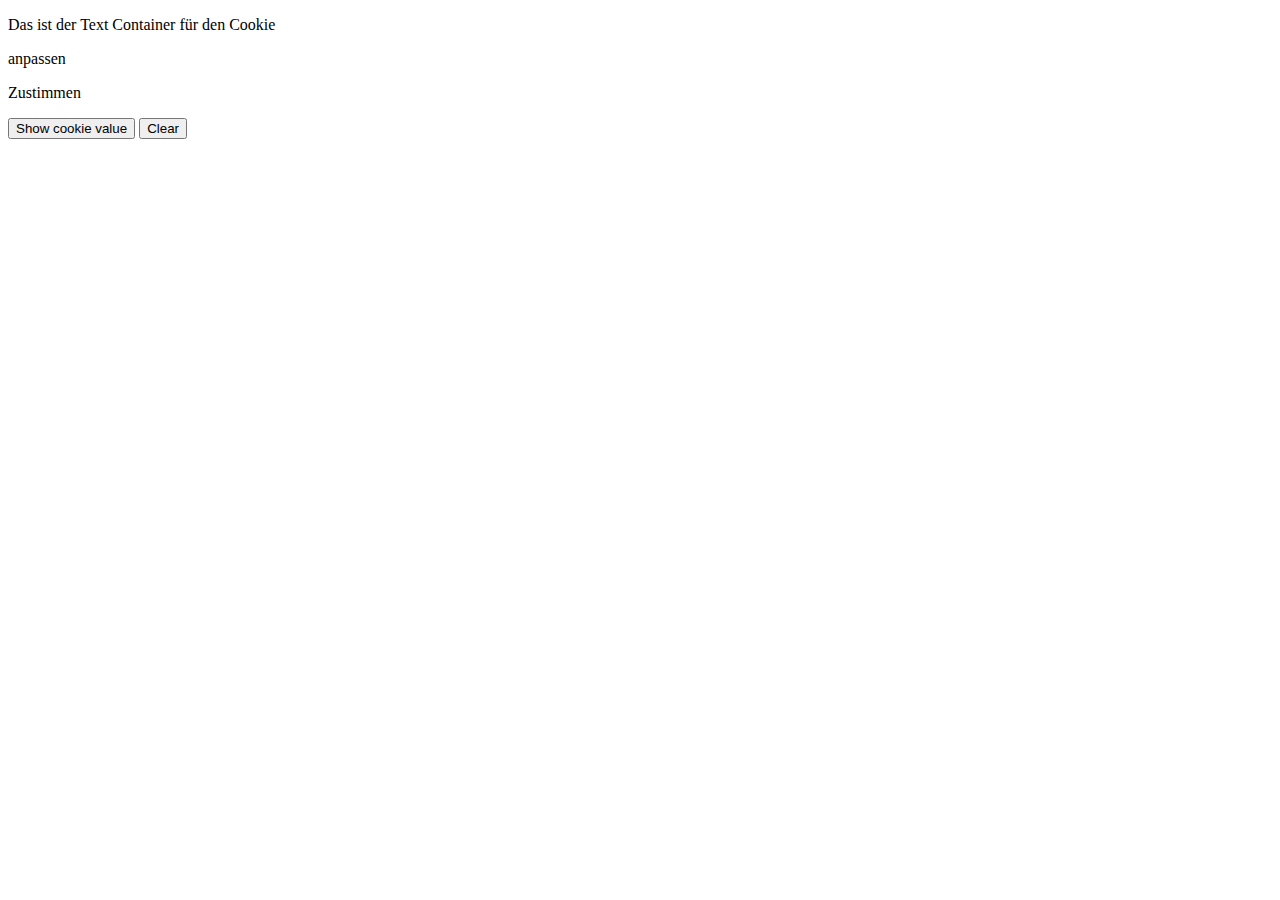
==== index.html @ 82d14cd6 "anpassen" ====
<!doctype html>
<html>
<head>
<meta charset="utf-8">
<meta name="viewport" content="width=device-width, initial-scale=1">
<title>Lukas Lehmann - Hochzeitsfotograf Schwarzwald</title>


<style>
   @import url("style.css") screen;
   </style>
		


	<!-- Facebook Pixel Code -->
<!-- <script>
  !function(f,b,e,v,n,t,s)
  {if(f.fbq)return;n=f.fbq=function(){n.callMethod?
  n.callMethod.apply(n,arguments):n.queue.push(arguments)};
  if(!f._fbq)f._fbq=n;n.push=n;n.loaded=!0;n.version='2.0';
  n.queue=[];t=b.createElement(e);t.async=!0;
  t.src=v;s=b.getElementsByTagName(e)[0];
  s.parentNode.insertBefore(t,s)}(window, document,'script',
  'https://connect.facebook.net/en_US/fbevents.js');
  fbq('init', '589544735010993');
  fbq('track', 'PageView');
</script>
<noscript><img height="1" width="1" style="display:none"
  src="https://www.facebook.com/tr?id=589544735010993&ev=PageView&noscript=1"
/></noscript>
<!-- End Facebook Pixel Code -->
	
	</head>
	<body>
	
	<div class="cookie-container active" id="container">
		
		<p class="cookie-text">Das ist der Text Container für den Cookie</p>
		<p class="btn-anpassen" onClick="funanpassen">anpassen</p>
		<p class="btn-zustimmen" onClick="funzustimmen()">Zustimmen</p>
		
		
		</div>
		
		<button onclick="showCookieValue()">Show cookie value</button>

<button onclick="clearOutputCookieValue()">
  Clear
</button>

<div>
  <code id="cookie-value"></code>
</div>
		
	
	
	</body>
	<script type="text/javascript" src="function.js"></script>
	
</html>
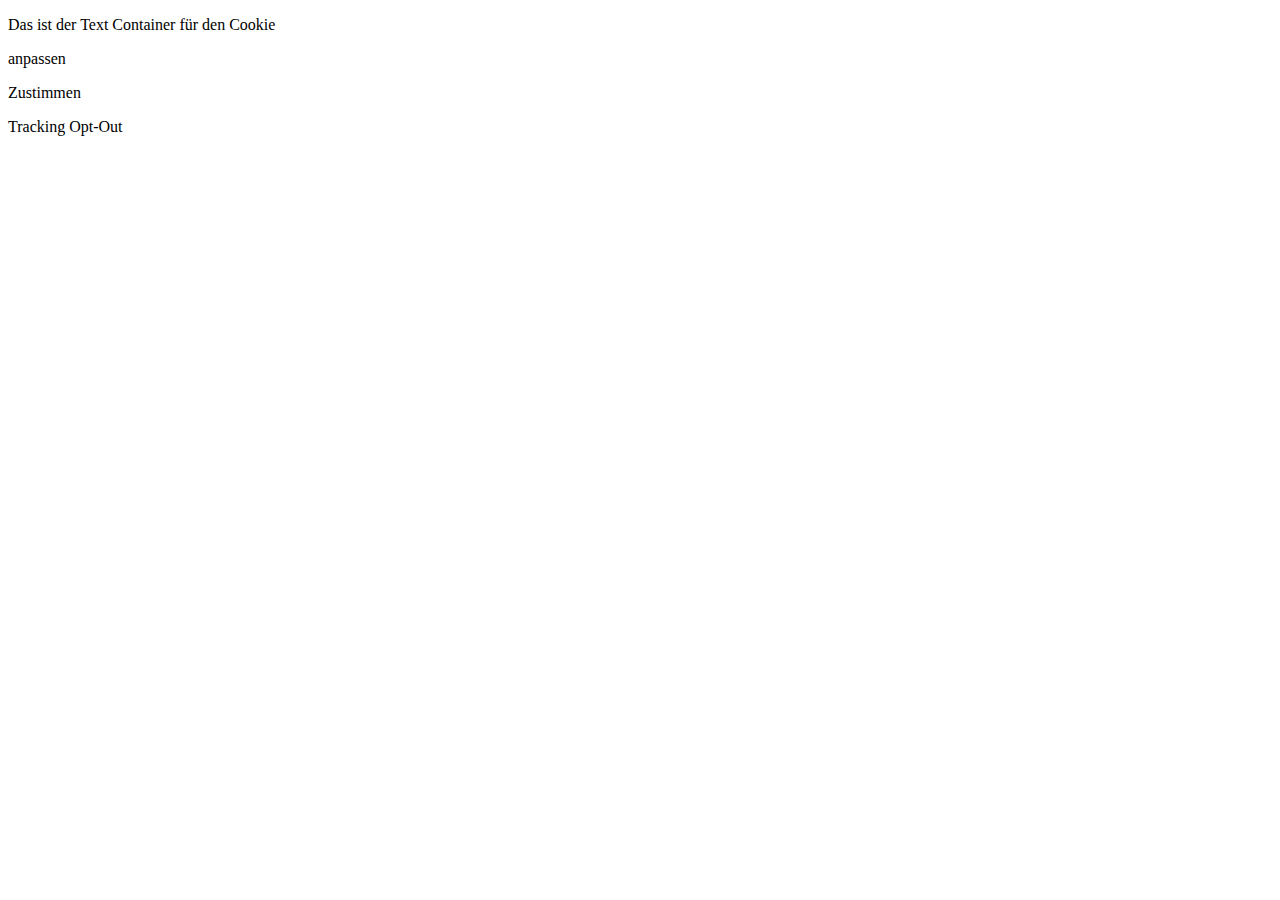
==== commit f64d21ed: "delete cookie" ====
--- a/index.html
+++ b/index.html
@@ -12,45 +12,25 @@
 		
 
 
-	<!-- Facebook Pixel Code -->
-<!-- <script>
-  !function(f,b,e,v,n,t,s)
-  {if(f.fbq)return;n=f.fbq=function(){n.callMethod?
-  n.callMethod.apply(n,arguments):n.queue.push(arguments)};
-  if(!f._fbq)f._fbq=n;n.push=n;n.loaded=!0;n.version='2.0';
-  n.queue=[];t=b.createElement(e);t.async=!0;
-  t.src=v;s=b.getElementsByTagName(e)[0];
-  s.parentNode.insertBefore(t,s)}(window, document,'script',
-  'https://connect.facebook.net/en_US/fbevents.js');
-  fbq('init', '589544735010993');
-  fbq('track', 'PageView');
-</script>
-<noscript><img height="1" width="1" style="display:none"
-  src="https://www.facebook.com/tr?id=589544735010993&ev=PageView&noscript=1"
-/></noscript>
-<!-- End Facebook Pixel Code -->
 	
+	<noscript>
+  <img height="1" width="1" style="display:none" 
+       src="https://www.facebook.com/tr?id=589544735010993&ev=PageView&noscript=1"/>
+</noscript>
 	</head>
 	<body>
 	
 	<div class="cookie-container active" id="container">
 		
 		<p class="cookie-text">Das ist der Text Container für den Cookie</p>
-		<p class="btn-anpassen" onClick="funanpassen">anpassen</p>
+		<p class="btn-anpassen" onClick="funanpassen()">anpassen</p>
 		<p class="btn-zustimmen" onClick="funzustimmen()">Zustimmen</p>
 		
 		
 		</div>
 		
-		<button onclick="showCookieValue()">Show cookie value</button>
-
-<button onclick="clearOutputCookieValue()">
-  Clear
-</button>
-
-<div>
-  <code id="cookie-value"></code>
-</div>
+	<p class="btn-opt-out" onClick="deletecookie()">Tracking Opt-Out</p>
+		
 		
 	
 	
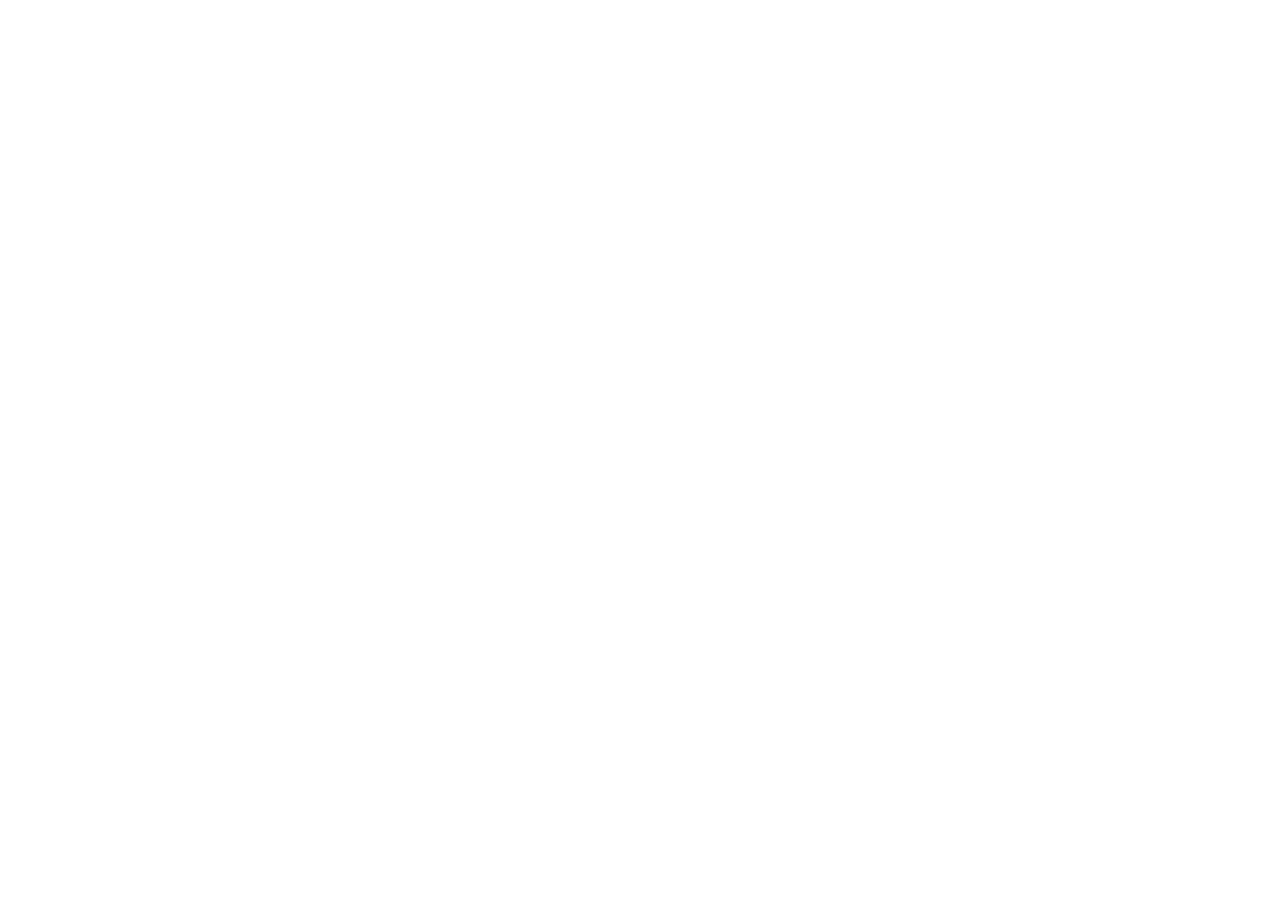
==== commit 9929db5c: "google ana" ====
--- a/index.html
+++ b/index.html
@@ -14,9 +14,7 @@
 
 	
 	<noscript>
-  <img height="1" width="1" style="display:none" 
-       src="https://www.facebook.com/tr?id=589544735010993&ev=PageView&noscript=1"/>
-</noscript>
+
 	</head>
 	<body>
 	
@@ -29,7 +27,7 @@
 		
 		</div>
 		
-	<p class="btn-opt-out" onClick="deletecookie()">Tracking Opt-Out</p>
+	<p class="btn-zustimmen" onClick="deletecookie()">Tracking Opt-Out</p>
 		
 		
 	
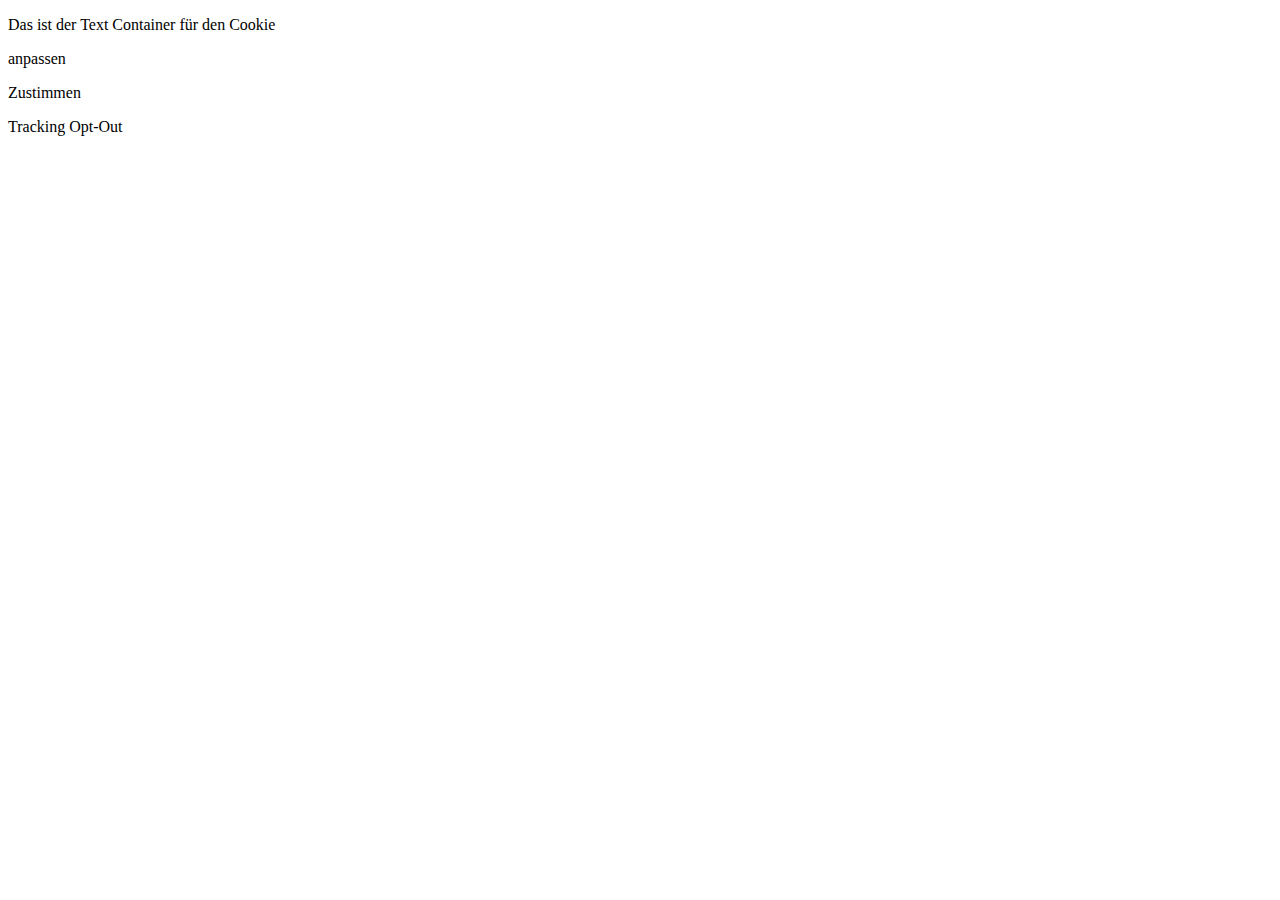
==== commit a36a6ced: "Update index.html" ====
--- a/index.html
+++ b/index.html
@@ -13,7 +13,7 @@
 
 
 	
-	<noscript>
+	
 
 	</head>
 	<body>
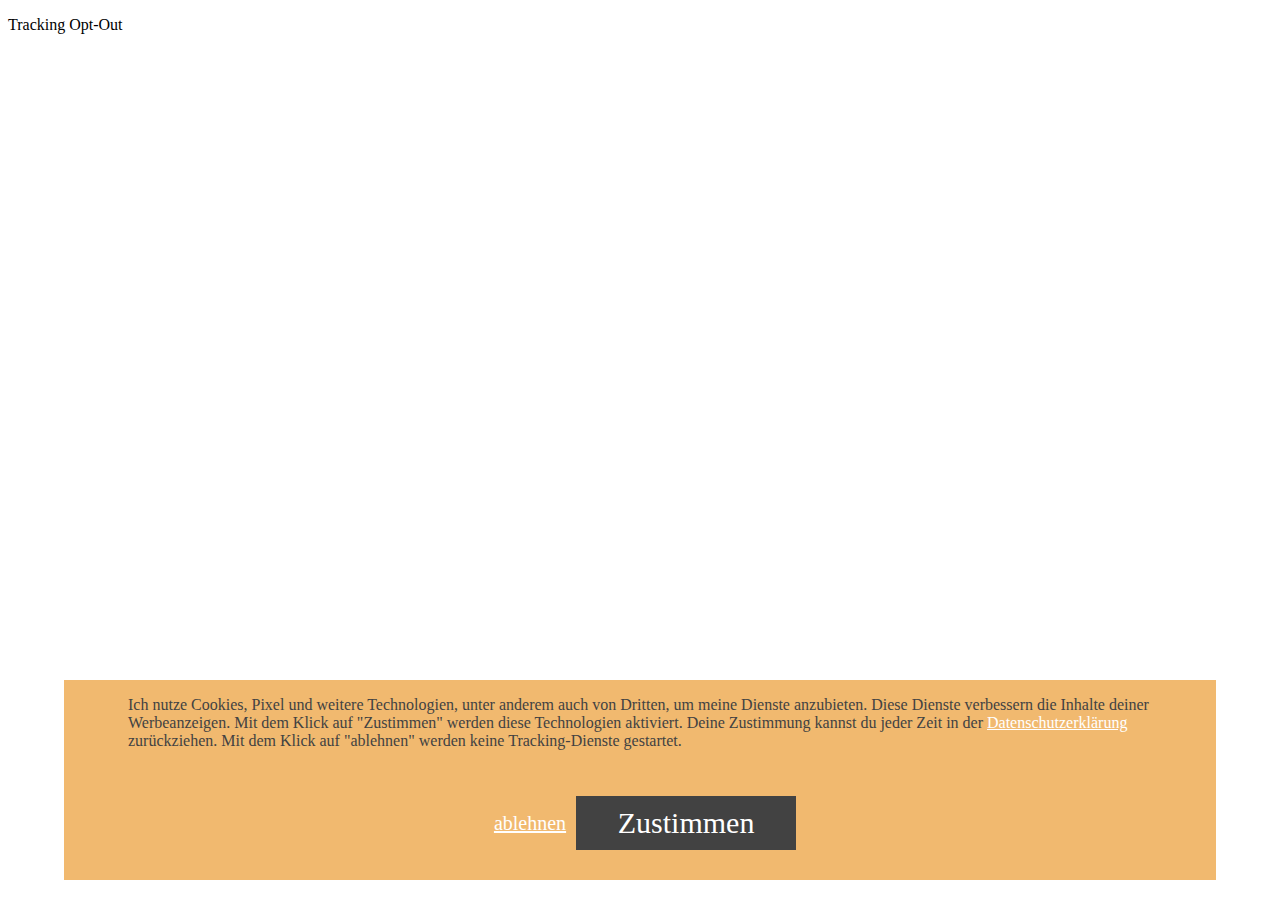
==== commit 1f2c2c26: "cookie banner" ====
--- a/index.html
+++ b/index.html
@@ -20,14 +20,17 @@
 	
 	<div class="cookie-container active" id="container">
 		
-		<p class="cookie-text">Das ist der Text Container für den Cookie</p>
-		<p class="btn-anpassen" onClick="funanpassen()">anpassen</p>
+		<p class="cookie-text">Ich nutze Cookies, Pixel und weitere Technologien, unter anderem auch von Dritten, um meine Dienste anzubieten. Diese Dienste verbessern die Inhalte deiner Werbeanzeigen. Mit dem Klick auf "Zustimmen" werden diese Technologien aktiviert. Deine Zustimmung kannst du jeder Zeit in der <a href="datenschutz.html">Datenschutzerklärung</a> zurückziehen. Mit dem Klick auf "ablehnen" werden keine Tracking-Dienste gestartet.</p>
+		<div class="btn-flex-container">
+		<p class="btn-anpassen" onClick="funanpassen()">ablehnen</p>
 		<p class="btn-zustimmen" onClick="funzustimmen()">Zustimmen</p>
+		</div>
+		
 		
 		
 		</div>
 		
-	<p class="btn-zustimmen" onClick="deletecookie()">Tracking Opt-Out</p>
+	<p class="btn-optout" onClick="deletecookie()">Tracking Opt-Out</p>
 		
 		
 	
